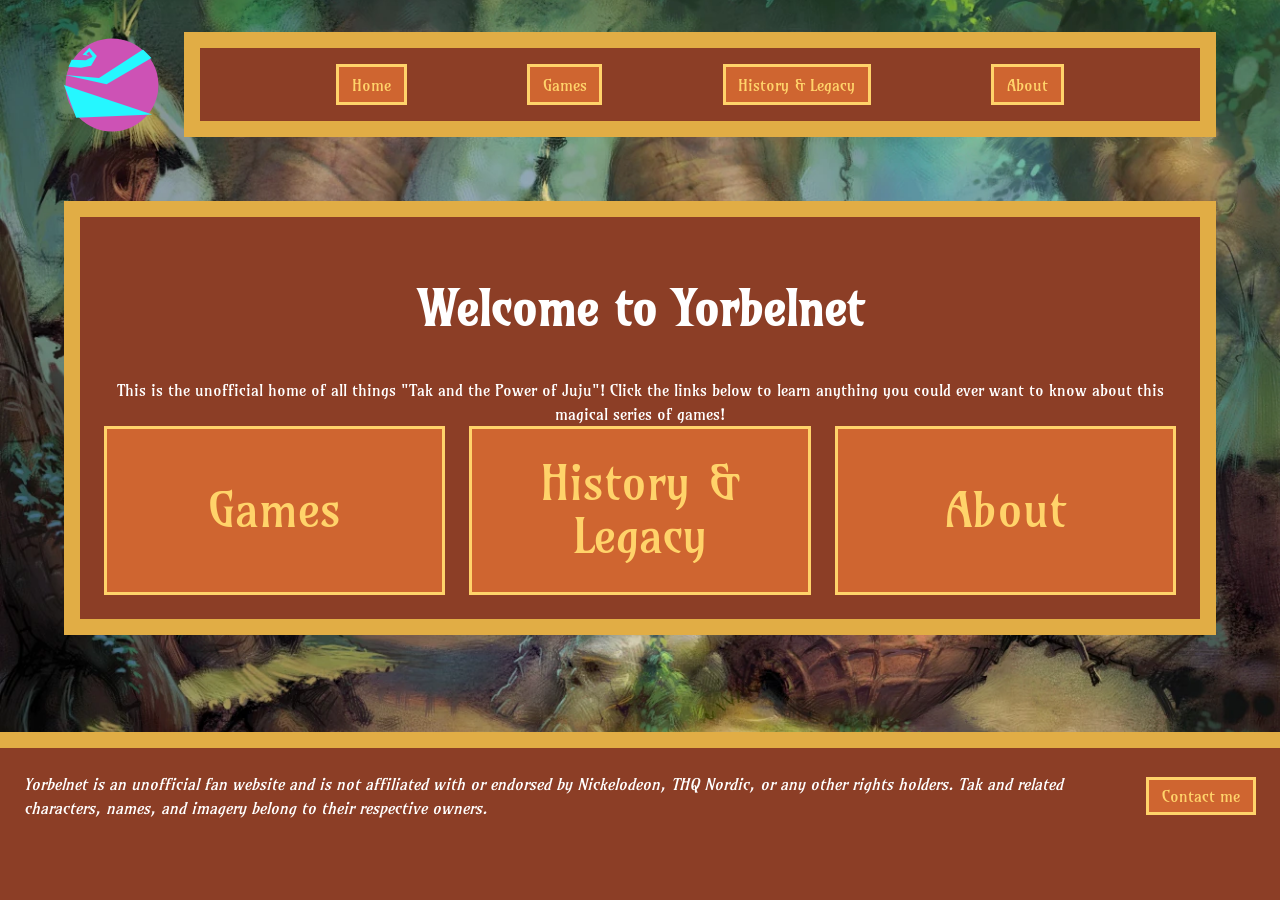
==== index.html @ a6eb104c "Copied everything over" ====
<!DOCTYPE html>
<html lang="en">
<head>
    <meta charset="UTF-8">
    <meta name="viewport" content="width=device-width, initial-scale=1.0">
    <title>Yorbelnet</title>
    <link rel="icon" type="image/svg+xml" href="assets/Yorbel.svg">
    <link rel="stylesheet" href="styles.css">

    <script>
        class HelloWorld extends HTMLElement {
            connectedCallback() {
                console.log("Hello World!");
            }
        }

        customElements.define("hello-world", HelloWorld);
    </script>
</head>
<body>
    <header>
        <site-logo>
            <a href="index.html" title="Go to homepage" aria-label="Go to homepage">
                <svg width="50" height="50" viewBox="0 0 124 124" fill="none" aria-hidden="true">
                    <circle cx="62" cy="62" r="60" fill="#cd52b5"/>
                    <polygon points="0,62 15.8,104.2 114,100" fill="#25f7ff"/>
                    <polygon points="1.5,49 55,61 113,27 102,16 45.2,53" fill="#25f7ff"/>
                    <polygon points="5.9,38.4 22,39.7 35,37.2 42.4,24.5 32.8,14 24,22.9 32.8,24.2 28.8,22.0 32.5,18.6 36.9,25.4 28.2,30.1 9.9,29.4" fill="#25f7ff"/>
                </svg>
            </a>
        </site-logo>
        <nav>
            <ul>
                <li><nav-item><a href="index.html" title="Go to homepage" class="active">Home</a></nav-item></li>
                <li>
                    <nav-item><a href="games.html" title="Learn about the games">Games</a></nav-item>
                    <nav-dropdown>
                        <nav-sub-item><a href="tak1.html" title="Learn about the first game">Tak and the Power of Juju</a></nav-sub-item>
                        <nav-sub-item><a href="tak2.html" title="Learn about the second game">Tak 2: The Staff of Dreams</a></nav-sub-item>
                        <nav-sub-item><a href="tak3.html" title="Learn about the third game">Tak: The Great Juju Challenge</a></nav-sub-item>
                    </nav-dropdown>
                </li>
                <li><nav-item><a href="history.html" title="Learn about the history and legacy of the series">History & Legacy</a></nav-item></li>
                <li><nav-item><a href="about.html" title="Learn about the website">About</a></nav-item></li>
            </ul>
        </nav>
    </header>

    <main>
        <noscript>
            <p>Javascript is disabled in your browser. Some features may not work as expected.</p>
        </noscript>
        <h1>Welcome to Yorbelnet</h1>
        <page-description>This is the unofficial home of all things "Tak and the Power of Juju"! Click the links below to learn anything you could ever want to know about this magical series of games!</page-description>
        <div id="home-links">
            <a href="games.html" title="Learn about the games">Games</a>
            <a href="history.html" title="Learn about the history and legacy of the series">History & Legacy</a>
            <a href="about.html" title="Learn about the website">About</a>
        </div>

    </main>

    <footer>
        <button commandfor="contact-me" command="show-modal">Contact me</button>
        <p><i>Yorbelnet is an unofficial fan website and is not affiliated with or endorsed by Nickelodeon, THQ Nordic, or any other rights holders. Tak and related characters, names, and imagery belong to their respective owners.</i></p>
    </footer>

    <dialog id="contact-me">
        <form action="#" method="post">
            <fieldset>
                <legend><b>Contact Information</b></legend>
                <label for="name">Name:</label>
                <input type="text" id="name" name="name" placeholder="Enter your name" required>
                <label for="email">Email:</label>
                <input type="email" id="email" name="email" placeholder="Enter your email" required>
            </fieldset>
            <hr>
            <fieldset>
                <legend><b>Your question</b></legend>
                <label for="question">Question:</label>
                <textarea id="question" name="question" rows="4" placeholder="Write your question here..." required></textarea>
            </fieldset>
            <button type="submit">Submit</button>
            <button type="button" commandfor="contact-me" command="close">Close</button>
        </form>
    </dialog>

    <hello-world></hello-world>
</body>
</html>
---- styles.css ----
:root {
    --font-stack: Amarante, serif;
    --frame-fill: #8c3e26;
    --frame-border: #e1ad45;
    --frame-border-width: 1rem;
    --frame-margin: 4rem;
    --frame-padding: 1.5rem;
    --button-fill: #cf6530;
    --button-border: #ffd36a;
    --font-color: white;
    --music-fill: #0c9ef2;
    --nav-border-width: 0.2rem;
    --nav-item-padding: 0.35em 0.8em;
}

@font-face {
    font-family: Amarante;
    src: url("assets/Amarante/Amarante-Regular.ttf") format("truetype");
    font-weight: normal;
    font-style: normal;
}

body {
    font-family: var(--font-stack);
    color: var(--font-color);
    line-height: 1.5;
    background-color: #1a1a1a;
    background-image: url("assets/Village_art.webp");
    background-repeat: no-repeat;
    background-position: center;
    background-size: cover;
    min-height: 100vh;
    margin: 0;
    display: flex;
    flex-direction: column;
}

a {
    color: var(--button-border);
}

a:hover,
button:hover {
    color: var(--font-color);
}

a:focus,
button:focus,
input:focus,
textarea:focus {
    outline: 0.15rem solid var(--font-color);
    outline-offset: 0.15rem;
}

h1 {
    font-size: 3rem;
    text-align: center;

    img {
        width: 36rem;
        max-width: 100%;
        height: auto;
    }
}

h2 {
    font-size: 2rem;
}

h3 {
    font-size: 1.5rem;
}

page-description {
    display: block;
    text-align: center;
}

music-ranking {
    display: block;
    width: fit-content;
    max-width: 100%;
    margin-top: var(--frame-padding);
    margin-left: auto;
    margin-right: auto;
    padding: var(--frame-padding);
    border: 0.35rem solid var(--frame-border);
    background-color: var(--music-fill);
    text-align: center;

    ol {
        list-style-position: inside;
        margin: 0;
        padding: 0;
    }
}

img,
iframe {
    display: block;
    margin-left: auto;
    margin-right: auto;
}

label[for="nitrorad-video"] {
    text-align: center;
}

button {
    padding: var(--nav-item-padding);
    border: var(--nav-border-width) solid var(--button-border);
    background-color: var(--button-fill);
    color: var(--button-border);
    font-family: inherit;
    font-size: inherit;
}

label {
    display: block;
    margin-top: 0.75em;
}

input,
textarea {
    display: block;
    width: 100%;
    box-sizing: border-box;
}

header {
    display: flex;
    align-items: center;
    gap: var(--frame-padding);
    margin: 2rem var(--frame-margin) 0;
}

site-logo {
    a {
        display: block;
        border-radius: 50%;
    }

    a:hover,
    a:focus {
        outline: none;
        box-shadow: 0 0 1.5rem white;
    }

    svg {
        display: block;
        width: 6rem;
        height: 6rem;
    }
}

nav {
    flex: 1;
    padding: 1rem;
    border: var(--frame-border-width) solid var(--frame-border);
    background-color: var(--frame-fill);

    /* Child: the top row of nav links */
    > ul {
        display: flex;
        align-items: center;
        justify-content: space-evenly;
        margin: 0;
        padding: 0;
        list-style: none;

        > li {
            position: relative;
        }
    }

    li:hover > nav-dropdown,
    li:focus-within > nav-dropdown {
        display: flex;
    }
}

nav-item {
    display: inline-block;

    a {
        display: block;
        padding: var(--nav-item-padding);
        border: var(--nav-border-width) solid var(--button-border);
        background-color: var(--button-fill);
        color: var(--button-border);
        text-decoration: none;
    }
}

nav-dropdown {
    display: none;
    position: absolute;
    top: 0;
    left: calc(100% - var(--nav-border-width));
    z-index: 1;
    flex-direction: column;
    background-color: var(--button-fill);
    border: var(--nav-border-width) solid var(--button-border);
    white-space: nowrap;
}

nav-sub-item {
    display: block;

    a {
        display: block;
        padding: var(--nav-item-padding);
        color: var(--button-border);
        text-decoration: none;
    }
}

/* Adjacent sibling: the line between one game and the next */
nav-sub-item + nav-sub-item {
    border-top: 1px solid var(--button-border);
}

main {
    margin: var(--frame-margin);
    padding: var(--frame-padding);
    border: var(--frame-border-width) solid var(--frame-border);
    background-color: var(--frame-fill);
}

#home-links {
    display: flex;
    align-items: stretch;
    gap: var(--frame-padding);

    a {
        flex: 1;
        min-width: 0;
        display: flex;
        align-items: center;
        justify-content: center;
        box-sizing: border-box;
        padding: 0.6em;
        border: var(--nav-border-width) solid var(--button-border);
        background-color: var(--button-fill);
        font-size: 3rem;
        line-height: 1.1;
        text-align: center;
        text-decoration: none;
    }
}

footer {
    margin-top: auto;
    padding: var(--frame-padding) var(--frame-padding) 5rem;
    border-top: var(--frame-border-width) solid var(--frame-border);
    background-color: var(--frame-fill);
    display: flex;
    align-items: center;
    gap: var(--frame-padding);

    p {
        margin: 0;
    }

    button {
        order: 1;
        margin-left: auto;
        flex-shrink: 0;
    }
}

game-card {
    display: block;
    margin-top: var(--frame-padding);

    a {
        display: block;
        color: inherit;
        text-decoration: none;
    }

    a:hover article,
    a:focus article {
        border-color: var(--font-color);
    }

    article {
        display: grid;
        column-gap: var(--frame-padding);
        align-items: start;
        padding: var(--frame-padding);
        border: var(--frame-border-width) solid var(--frame-border);
        background-color: var(--frame-fill);
    }

    img {
        grid-row: 1 / span 3;
        display: block;
        width: 100%;
        height: auto;
    }

    h2 {
        margin-top: 0;
    }
}

/* Attribute: game cards with the cover on the left */
@media (min-width: 40rem) {
    game-card[class="image-left"] {
        article {
            grid-template-columns: 12rem 1fr;
        }

        img {
            grid-column: 1;
        }

        h2,
        release-date,
        p {
            grid-column: 2;
        }
    }
}

/* Attribute: game cards with the cover on the right */
@media (min-width: 40rem) {
    game-card[class="image-right"] {
        article {
            grid-template-columns: 1fr 12rem;
        }

        img {
            grid-column: 2;
        }

        h2,
        release-date,
        p {
            grid-column: 1;
        }
    }
}

release-date {
    display: block;
}

dialog {
    background-color: var(--frame-fill);
    border: var(--frame-border-width) solid var(--frame-border);
    padding: var(--frame-padding);
    font-family: inherit;
    color: inherit;

    fieldset {
        border: none;
        margin: 0;
        padding: 0;
    }

    hr {
        border: none;
        border-top: 1px solid var(--button-border);
    }
}

dialog::backdrop {
    background-color: rgb(0 0 0 / 70%);
}

@media (max-width: 40rem) {
    header,
    main {
        margin-left: 1rem;
        margin-right: 1rem;
    }

    header {
        flex-direction: column;
        align-items: stretch;
    }

    nav > ul {
        flex-direction: column;
        align-items: stretch;
    }

    nav-item {
        display: block;
    }

    nav-dropdown {
        position: static;
        white-space: normal;
    }

    #home-links {
        flex-direction: column;
    }

    game-card article {
        grid-template-columns: 1fr;
    }

    game-card img,
    game-card h2,
    game-card release-date,
    game-card p {
        grid-column: 1;
        grid-row: auto;
    }

    img {
        max-width: 100%;
        height: auto;
    }

    iframe {
        max-width: 100%;
    }
}
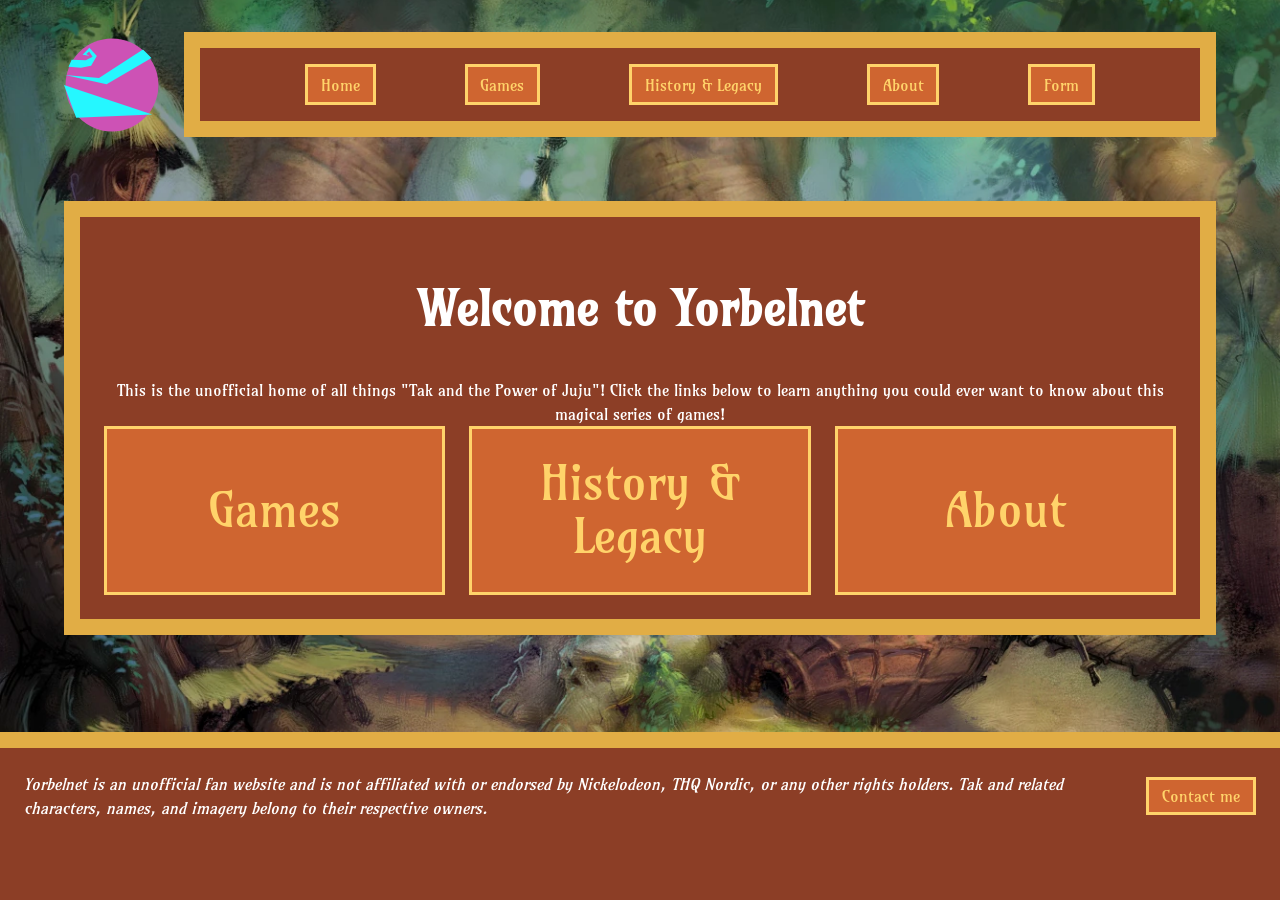
==== commit e403ce89: "part1+2" ====
--- a/index.html
+++ b/index.html
@@ -42,6 +42,7 @@
                 </li>
                 <li><nav-item><a href="history.html" title="Learn about the history and legacy of the series">History & Legacy</a></nav-item></li>
                 <li><nav-item><a href="about.html" title="Learn about the website">About</a></nav-item></li>
+                <li><nav-item><a href="form-no-js.html" title="Submit comments">Form</a></nav-item></li>
             </ul>
         </nav>
     </header>
--- a/styles.css
+++ b/styles.css
@@ -11,6 +11,7 @@
     --music-fill: #0c9ef2;
     --nav-border-width: 0.2rem;
     --nav-item-padding: 0.35em 0.8em;
+    --error-color: red;
 }
 
 @font-face {
@@ -47,7 +48,8 @@
 a:focus,
 button:focus,
 input:focus,
-textarea:focus {
+textarea:focus,
+iframe:focus {
     outline: 0.15rem solid var(--font-color);
     outline-offset: 0.15rem;
 }
@@ -104,6 +106,8 @@
 
 label[for="nitrorad-video"] {
     text-align: center;
+    display: block;
+    margin-top: 0.75em;
 }
 
 button {
@@ -113,11 +117,6 @@
     color: var(--button-border);
     font-family: inherit;
     font-size: inherit;
-}
-
-label {
-    display: block;
-    margin-top: 0.75em;
 }
 
 input,
@@ -353,17 +352,41 @@
     padding: var(--frame-padding);
     font-family: inherit;
     color: inherit;
-
-    fieldset {
-        border: none;
-        margin: 0;
-        padding: 0;
-    }
-
+}
+
+form {
     hr {
         border: none;
         border-top: 1px solid var(--button-border);
     }
+}
+
+fieldset {
+    border: none;
+    margin: 0;
+    padding: 0;
+    display: flex;
+    flex-direction: column;
+    gap: 0.5em;
+    padding-top: var(--frame-padding);
+}
+
+legend {
+    font-weight: bold;
+}
+
+input, textarea {
+    padding: var(--nav-item-padding);
+    border: var(--nav-border-width) solid var(--frame-border);
+}
+input:user-invalid, textarea:user-invalid {
+    box-shadow: 0 0 2rem var(--error-color);
+    border-color: var(--error-color);
+}
+
+form-detail {
+    font-size: 0.75em;
+    font-style: italic;
 }
 
 dialog::backdrop {
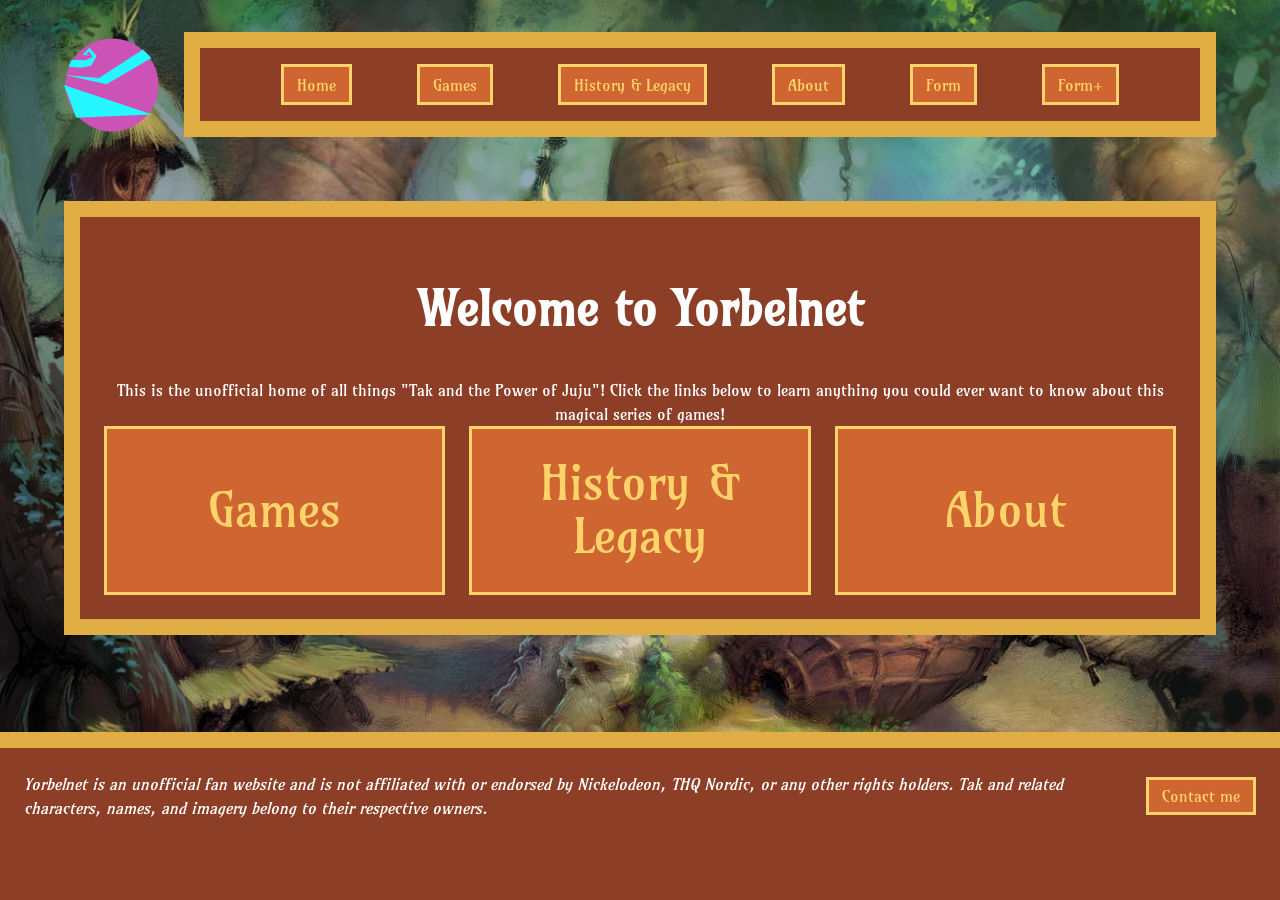
==== commit a19e323b: "A good bit of part 3" ====
--- a/index.html
+++ b/index.html
@@ -43,6 +43,7 @@
                 <li><nav-item><a href="history.html" title="Learn about the history and legacy of the series">History & Legacy</a></nav-item></li>
                 <li><nav-item><a href="about.html" title="Learn about the website">About</a></nav-item></li>
                 <li><nav-item><a href="form-no-js.html" title="Submit comments">Form</a></nav-item></li>
+                <li><nav-item><a href="form-with-js.html" title="Submit comments with JavaScript">Form+</a></nav-item></li>
             </ul>
         </nav>
     </header>
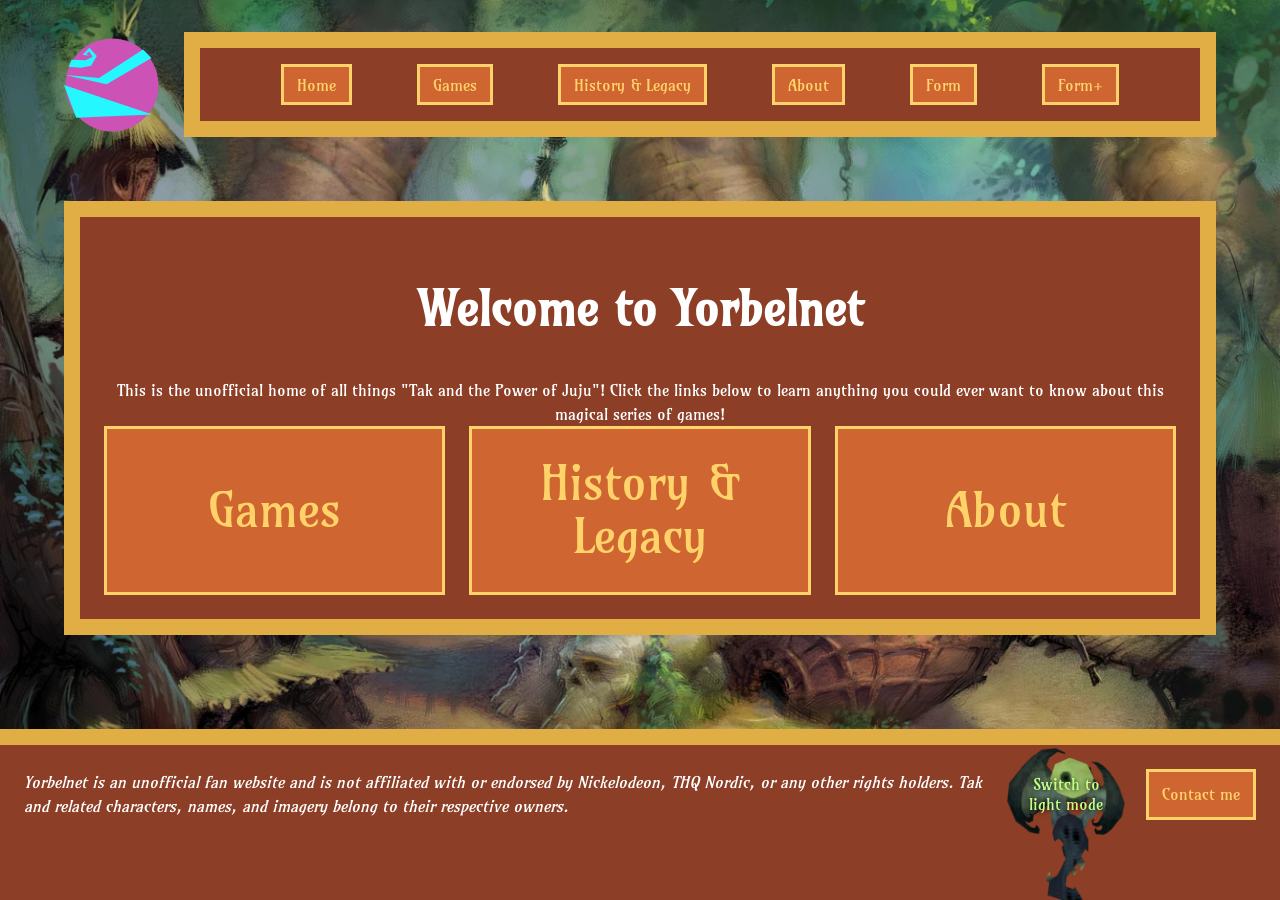
==== commit efe09021: "Part 3 done" ====
--- a/index.html
+++ b/index.html
@@ -6,6 +6,7 @@
     <title>Yorbelnet</title>
     <link rel="icon" type="image/svg+xml" href="assets/Yorbel.svg">
     <link rel="stylesheet" href="styles.css">
+    <script src="theme.js" defer></script>
 
     <script>
         class HelloWorld extends HTMLElement {
@@ -63,8 +64,14 @@
     </main>
 
     <footer>
-        <button commandfor="contact-me" command="show-modal">Contact me</button>
         <p><i>Yorbelnet is an unofficial fan website and is not affiliated with or endorsed by Nickelodeon, THQ Nordic, or any other rights holders. Tak and related characters, names, and imagery belong to their respective owners.</i></p>
+        <div id="footer-buttons">
+            <theme-toggle hidden>
+                <button id="theme-button" type="button">Switch to dark mode</button>
+                <img id="theme-staff" src="assets/Staff_of_Dreams.webp" alt="">
+            </theme-toggle>
+            <button commandfor="contact-me" command="show-modal">Contact me</button>
+        </div>
     </footer>
 
     <dialog id="contact-me">
--- a/styles.css
+++ b/styles.css
@@ -11,8 +11,30 @@
     --music-fill: #0c9ef2;
     --nav-border-width: 0.2rem;
     --nav-item-padding: 0.35em 0.8em;
-    --error-color: red;
-}
+    --error-color: #ff3d3d;
+    --background-color: #1a1a1a;
+    --background-image: url("assets/Village_art.webp");
+    --form-field-background: white;
+    --form-field-color: black;
+    --staff-rotation: 180deg;
+    --theme-button-color: #c4ff85;
+}
+
+:root[data-theme="dark"] {
+    --frame-fill: #01001a;
+    --frame-border: #762294;
+    --button-fill: #12224a;
+    --button-border: #b342db;
+    --font-color: #c7fffa;
+    --music-fill: #00329e;
+    --background-image: url("assets/PlanetariumConcept.png");
+    --form-field-background: black;
+    --form-field-color: white;
+    --staff-rotation: 0deg;
+    --theme-button-color: #ffe83b;
+}
+
+
 
 @font-face {
     font-family: Amarante;
@@ -25,8 +47,8 @@
     font-family: var(--font-stack);
     color: var(--font-color);
     line-height: 1.5;
-    background-color: #1a1a1a;
-    background-image: url("assets/Village_art.webp");
+    background-color: var(--background-color);
+    background-image: var(--background-image);
     background-repeat: no-repeat;
     background-position: center;
     background-size: cover;
@@ -124,6 +146,8 @@
     display: block;
     width: 100%;
     box-sizing: border-box;
+    background-color: var(--form-field-background);
+    color: var(--form-field-color);
 }
 
 header {
@@ -248,6 +272,12 @@
     }
 }
 
+#footer-buttons {
+    flex-shrink: 0;
+    display: flex;
+    gap: var(--frame-padding);
+}
+
 footer {
     margin-top: auto;
     padding: var(--frame-padding) var(--frame-padding) 5rem;
@@ -258,14 +288,12 @@
     gap: var(--frame-padding);
 
     p {
+        flex: 1;
         margin: 0;
-    }
-
-    button {
-        order: 1;
-        margin-left: auto;
-        flex-shrink: 0;
-    }
+        margin-right: auto;
+    }
+
+    overflow: clip;
 }
 
 game-card {
@@ -350,8 +378,8 @@
     background-color: var(--frame-fill);
     border: var(--frame-border-width) solid var(--frame-border);
     padding: var(--frame-padding);
-    font-family: inherit;
-    color: inherit;
+    font-family: var(--font-stack);
+    color: var(--font-color);
 }
 
 form {
@@ -389,8 +417,55 @@
     font-style: italic;
 }
 
+char-count {
+    font-size: 0.75em;
+    font-style: italic;
+}
+
+char-count.warning {
+    color: var(--error-color);
+}
+
+error-message {
+    color: var(--error-color);
+}
+
 dialog::backdrop {
     background-color: rgb(0 0 0 / 70%);
+}
+
+#theme-button {
+    max-width: 7rem;
+    background: none;
+    border: none;
+    color: var(--theme-button-color);
+    text-shadow: 0 0 0.3em black;
+}
+#theme-button:focus {
+    outline: none;
+}
+
+theme-toggle {
+    position: relative;
+    z-index: 0;
+}
+
+theme-toggle:focus-within img,
+theme-toggle:has(#theme-button:hover) img {
+    filter: drop-shadow(0 0 0.3em var(--font-color));
+}
+
+#theme-staff {
+    position: absolute;
+    z-index: -1;
+    width: 8rem;
+    height: auto;
+    top: -1.75rem;
+    left: 50%;
+    translate: -50% 0;
+    margin: 0;
+    rotate: var(--staff-rotation);
+    transition: rotate 0.5s ease-in-out;
 }
 
 @media (max-width: 40rem) {
@@ -421,6 +496,10 @@
 
     #home-links {
         flex-direction: column;
+    }
+    
+    #footer-buttons {
+        flex-direction: column-reverse;
     }
 
     game-card article {
@@ -444,3 +523,9 @@
         max-width: 100%;
     }
 }
+
+@media (prefers-reduced-motion: reduce) {
+    #theme-staff {
+        transition: none;
+    }
+}
